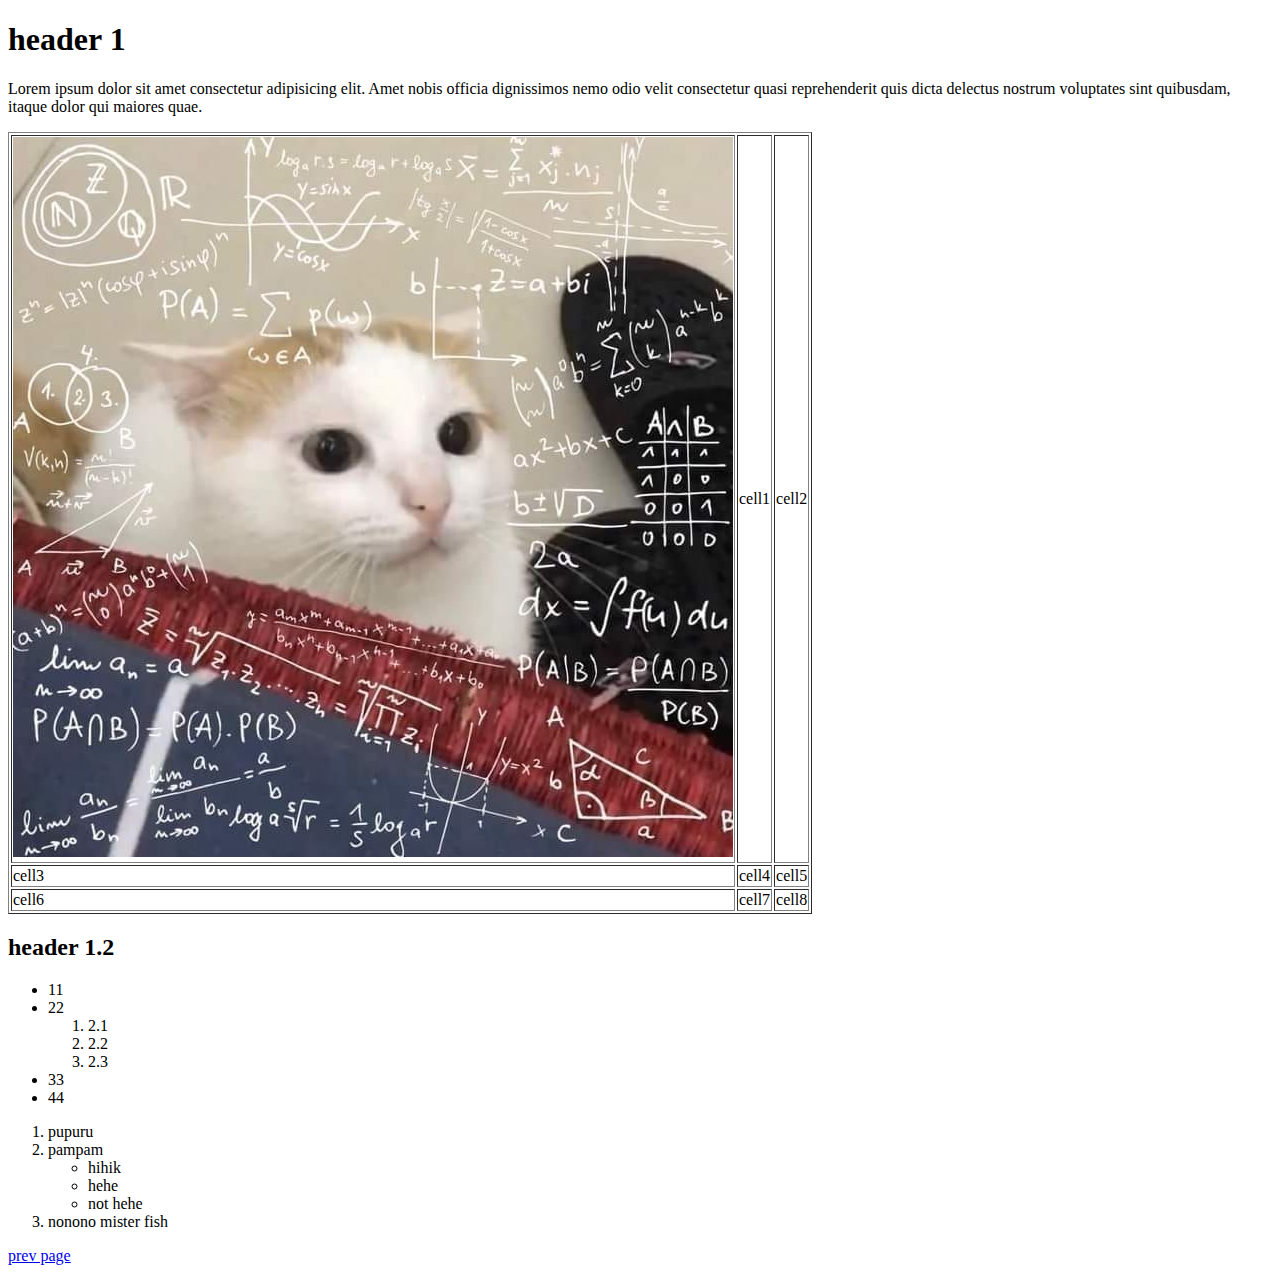
==== second.html @ 9da6f385 "Index and second added" ====
<!DOCTYPE html>
<html lang="en">
<head>
    <meta charset="UTF-8">
    <meta name="viewport" content="width=device-width, initial-scale=1.0">
    <title>Document</title>
</head>
<body>
    <h1>header 1</h1>
    <p>Lorem ipsum dolor sit amet consectetur adipisicing elit. Amet nobis officia dignissimos nemo odio velit consectetur quasi reprehenderit quis dicta delectus nostrum voluptates sint quibusdam, itaque dolor qui maiores quae.</p>
    <table border="1">
        <tr>
            <td><img src="img/2.jpg" alt=""></td>
            <td>cell1</td>
            <td>cell2</td>
        </tr>
        <tr>
            <td>cell3</td>
            <td>cell4</td>
            <td>cell5</td>
        </tr>
        <tr>
            <td>cell6</td>
            <td>cell7</td>
            <td>cell8</td>
        </tr>
    </table>

    <h2>header 1.2</h2>

    <ul>
        <li>11</li>
        <li>22</li>
        <ol>
            <li>2.1</li>
            <li>2.2</li>
            <li>2.3</li>
        </ol>
        <li>33</li>
        <li>44</li>
    </ul>

    <ol>
        <li>pupuru</li>
        <li>pampam</li>
        <ul>
            <li>hihik</li>
            <li>hehe</li>
            <li>not hehe</li>
        </ul>
        <li>nonono mister fish</li>
    </ol>
    <p><a href="index.html">prev page</a></p>
</body>
</html>
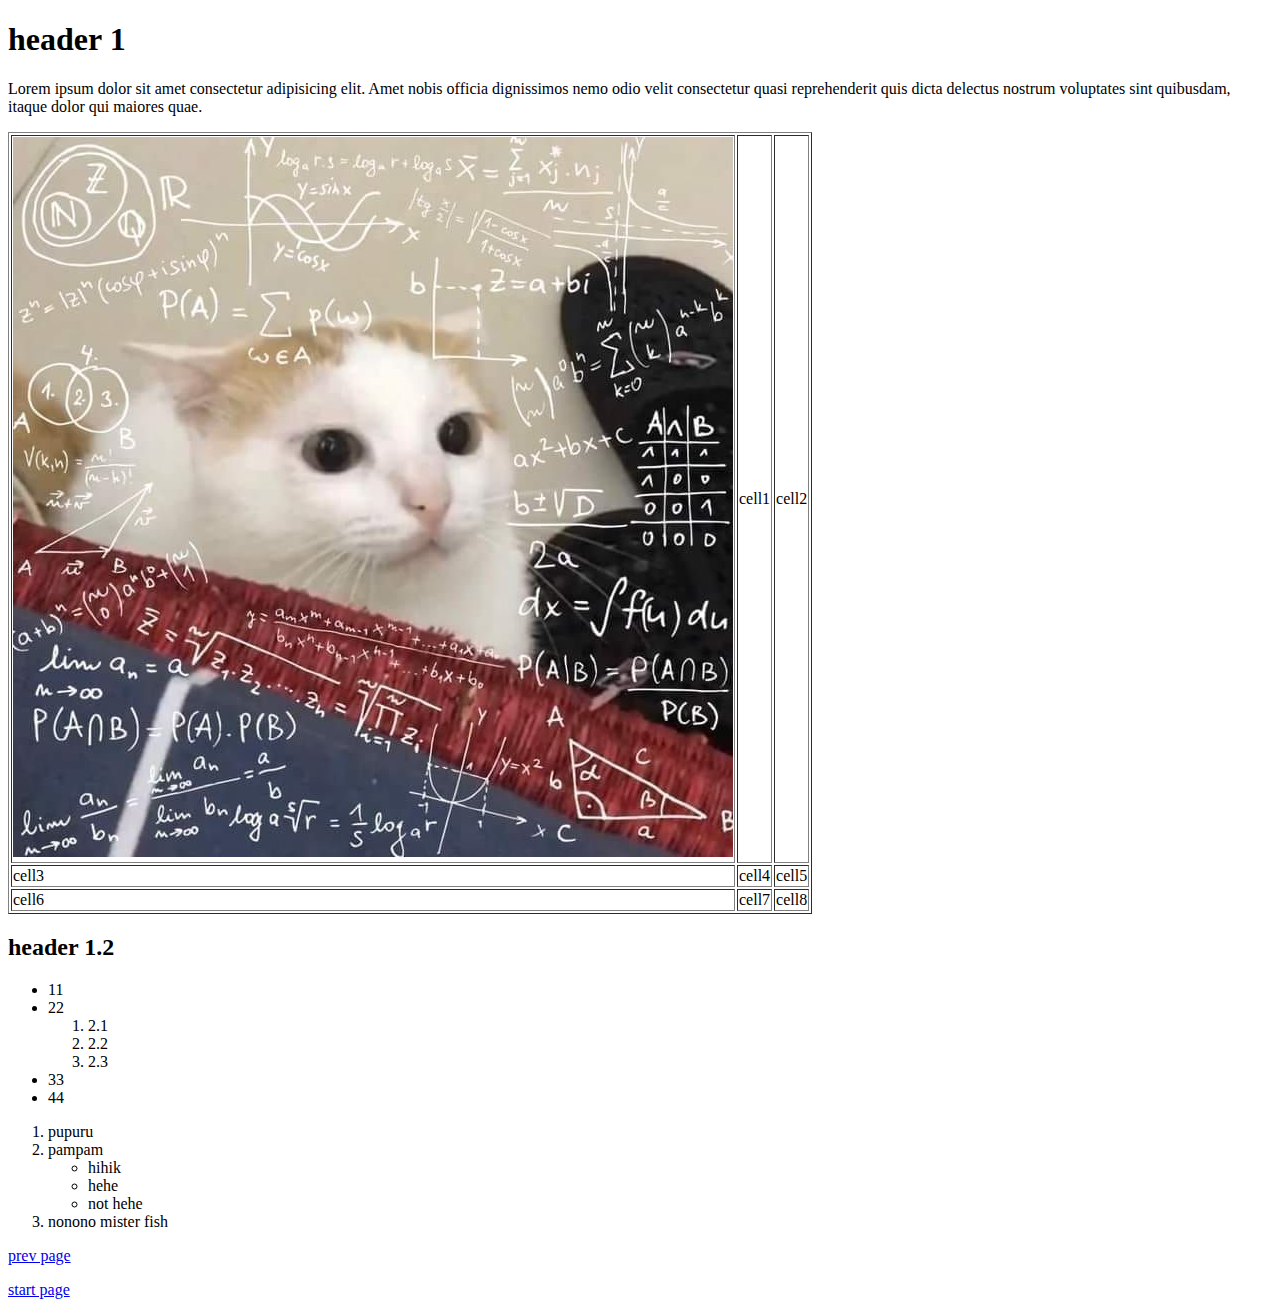
==== commit 8b656601: "Add link to second" ====
--- a/second.html
+++ b/second.html
@@ -51,5 +51,6 @@
         <li>nonono mister fish</li>
     </ol>
     <p><a href="index.html">prev page</a></p>
+    <p><a href="index.html">start page</a></p>
 </body>
 </html>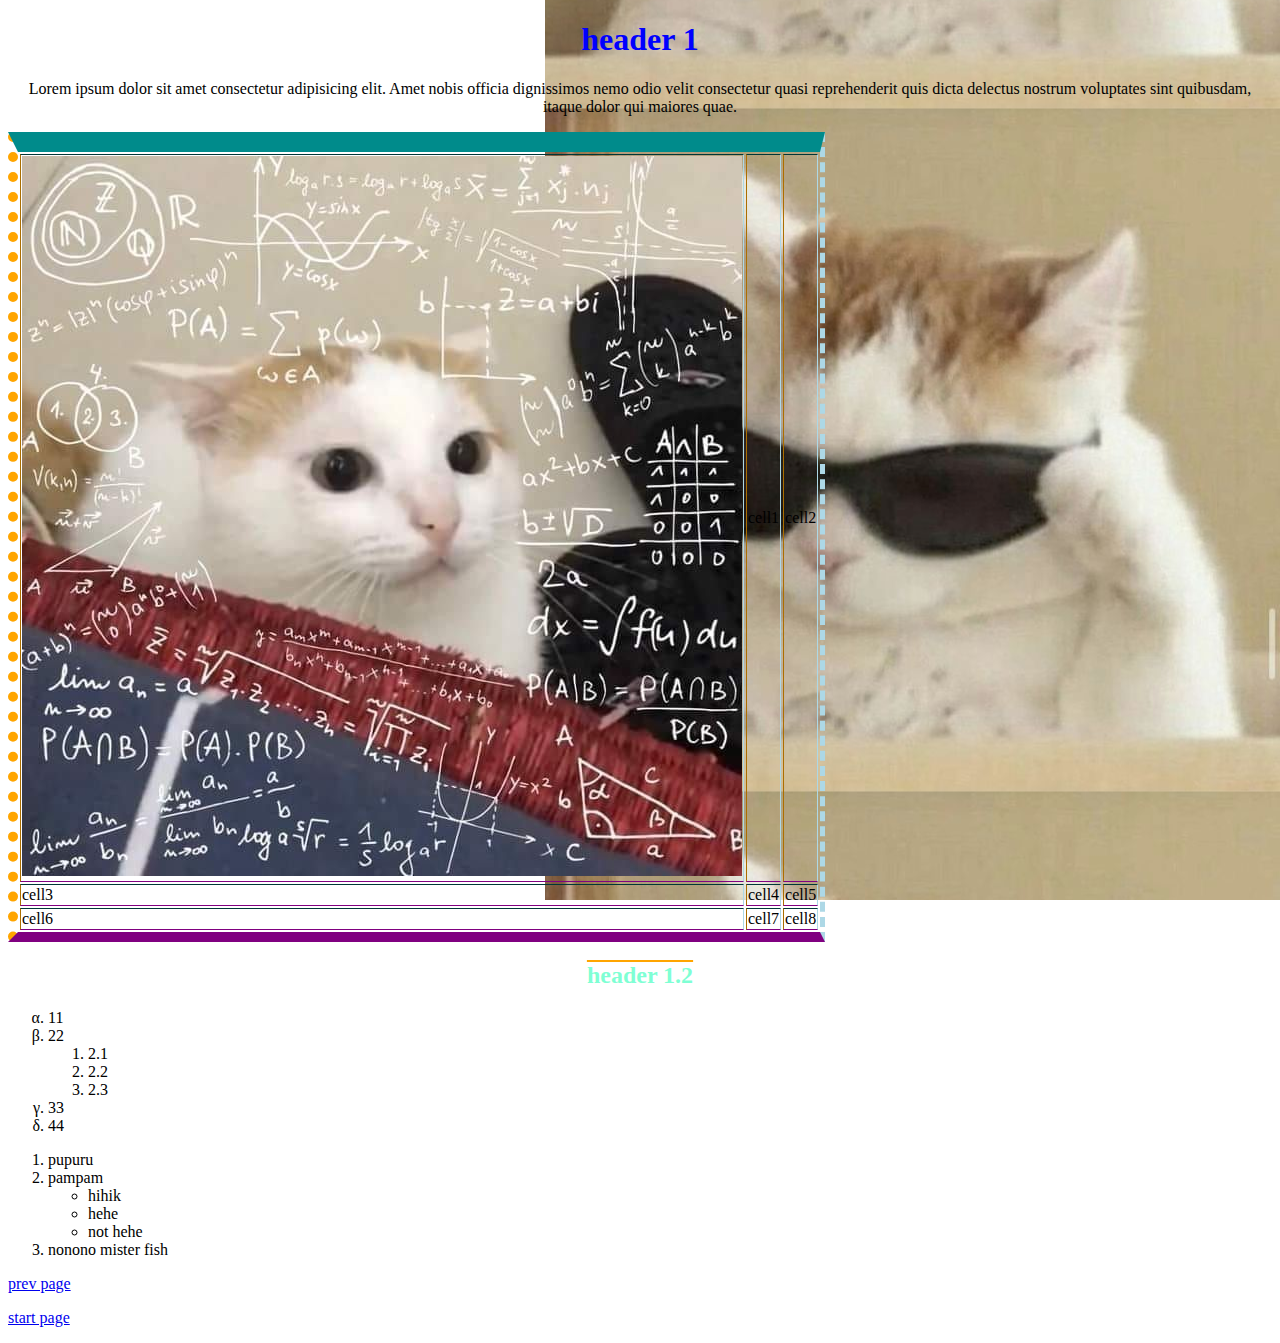
==== commit 2ee29a6b: "add" ====
--- a/second.html
+++ b/second.html
@@ -4,11 +4,12 @@
     <meta charset="UTF-8">
     <meta name="viewport" content="width=device-width, initial-scale=1.0">
     <title>Document</title>
+    <link rel="stylesheet" href="css/style.css">
 </head>
 <body>
-    <h1>header 1</h1>
-    <p>Lorem ipsum dolor sit amet consectetur adipisicing elit. Amet nobis officia dignissimos nemo odio velit consectetur quasi reprehenderit quis dicta delectus nostrum voluptates sint quibusdam, itaque dolor qui maiores quae.</p>
-    <table border="1">
+    <h1 class="blue center">header 1</h1>
+    <p  class="center">Lorem ipsum dolor sit amet consectetur adipisicing elit. Amet nobis officia dignissimos nemo odio velit consectetur quasi reprehenderit quis dicta delectus nostrum voluptates sint quibusdam, itaque dolor qui maiores quae.</p>
+    <table border="1" class="table">
         <tr>
             <td><img src="img/2.jpg" alt=""></td>
             <td>cell1</td>
@@ -26,12 +27,12 @@
         </tr>
     </table>
 
-    <h2>header 1.2</h2>
+    <h2 class="aqua center">header 1.2</h2>
 
-    <ul>
+    <ul class="alpha">
         <li>11</li>
         <li>22</li>
-        <ol>
+        <ol class="disc">
             <li>2.1</li>
             <li>2.2</li>
             <li>2.3</li>
--- a/css/style.css
+++ b/css/style.css
@@ -0,0 +1,43 @@
+body{
+    background: url(../img/3.jpg) repeat-y 100% fixed;
+}
+
+.aqua{
+    color: aquamarine;
+    text-decoration: overline solid orange;
+}
+
+.right{
+    text-align: right;
+}
+
+.blue{
+    color: blue;
+}
+
+.center{
+    text-align:  center;
+}
+
+.big{
+    font-size: 2rem;
+}
+
+.first-line::first-line{
+    font-weight: bold;
+}
+
+.alpha{
+    list-style-type: lower-greek;
+}
+
+.disk{
+    list-style-type: disc;
+}
+
+.table{
+    border-top: 20px darkcyan solid;
+    border-right: 5px dashed lightblue;
+    border-bottom: 10px inset purple;
+    border-left: 10px dotted orange;
+}